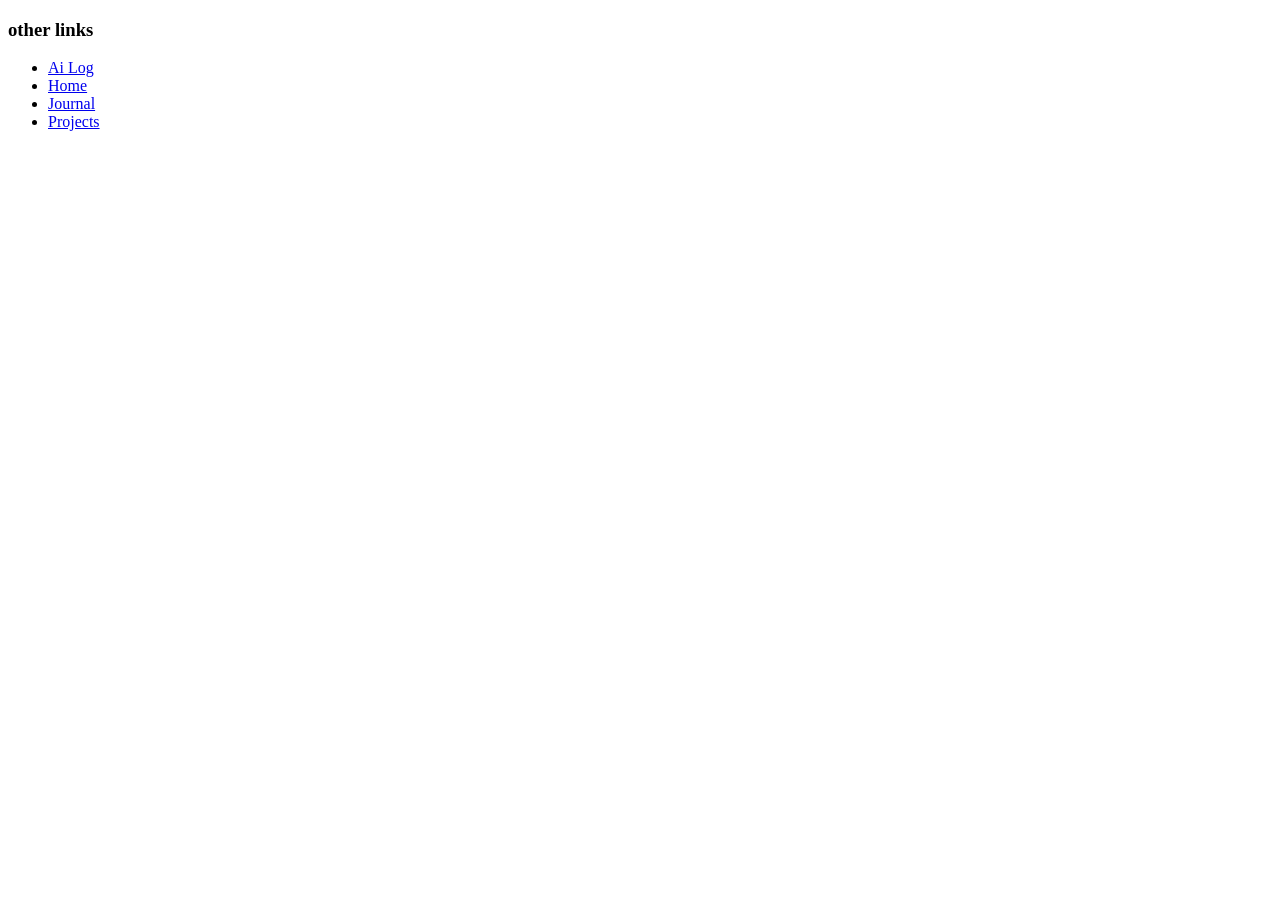
==== about.html @ 11cbb402 "ver1" ====
<!DOCTYPE html>
<html lang="en">
<head>
    <meta charset="UTF-8">
    <meta name="viewport" content="width=device-width, initial-scale=1.0">
    <title>About</title>
</head>
<body>
    <div id="Navi">
        <h3>other links</h3>
            <ul>
                <li><a href="ai-log.html">Ai Log</a></li>
                <li><a href="index.html">Home</a></li>
                <li><a href="journal.html">Journal</a></li>
                <li><a href="projects.html">Projects</a></li>
            </ul>
    </div>  
</body>
</html>
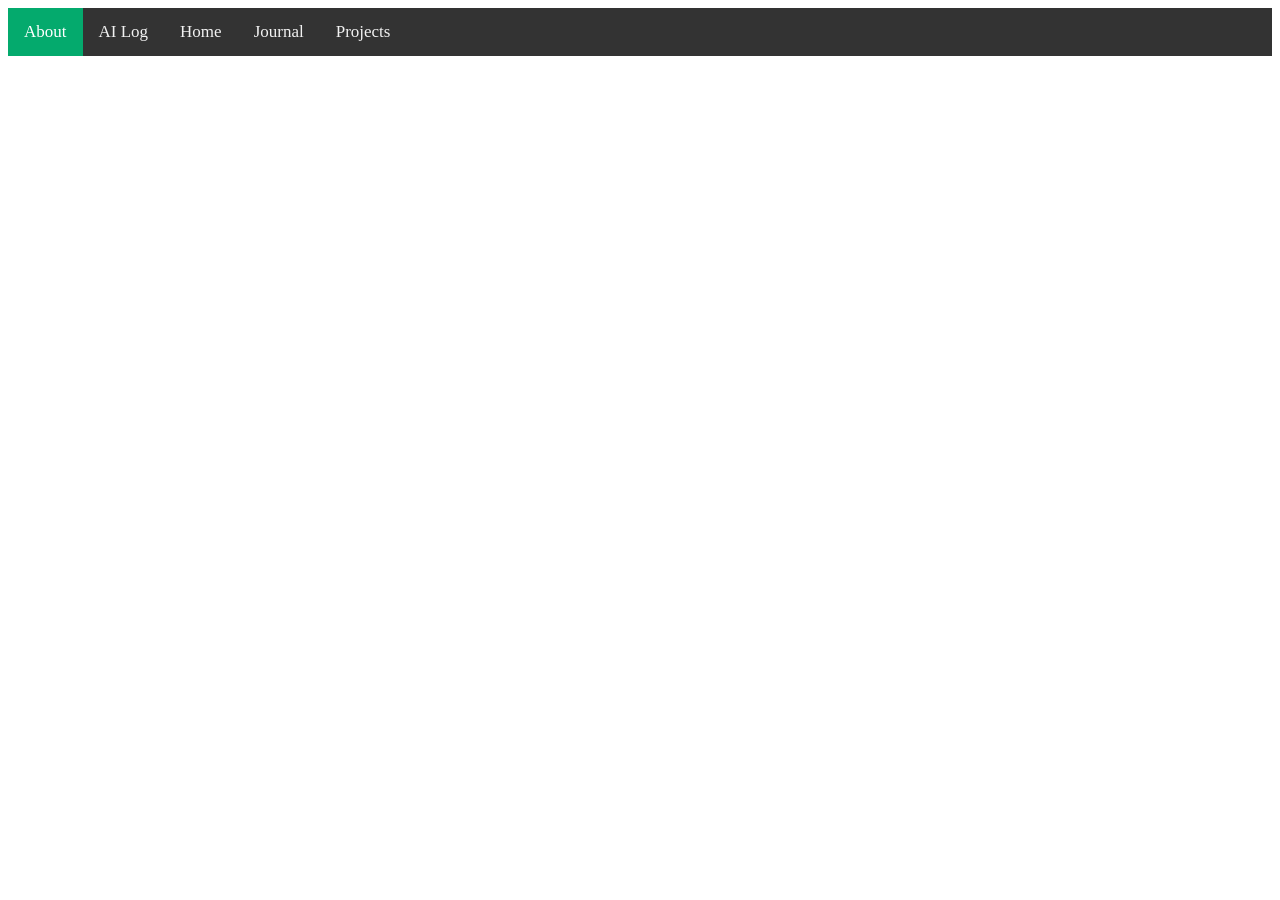
==== commit 8af6b84b: "yep" ====
--- a/about.html
+++ b/about.html
@@ -3,17 +3,16 @@
 <head>
     <meta charset="UTF-8">
     <meta name="viewport" content="width=device-width, initial-scale=1.0">
+    <link rel="stylesheet" href="CSS/styles.css">
     <title>About</title>
 </head>
 <body>
-    <div id="Navi">
-        <h3>other links</h3>
-            <ul>
-                <li><a href="ai-log.html">Ai Log</a></li>
-                <li><a href="index.html">Home</a></li>
-                <li><a href="journal.html">Journal</a></li>
-                <li><a href="projects.html">Projects</a></li>
-            </ul>
+    <div class="topnav">
+        <a class="active" href="about.html">About</a>
+        <a href="ai-log.html">AI Log</a>
+        <a href="index.html">Home</a>
+        <a href="journal.html">Journal</a>     
+        <a href="projects.html">Projects</a>        
     </div>  
 </body>
 </html>
--- a/CSS/styles.css
+++ b/CSS/styles.css
@@ -0,0 +1,27 @@
+/* Add a black background color to the top navigation */
+.topnav {
+  background-color: #333;
+  overflow: hidden;
+}
+
+/* Style the links inside the navigation bar */
+.topnav a {
+  float: left;
+  color: #f2f2f2;
+  text-align: center;
+  padding: 14px 16px;
+  text-decoration: none;
+  font-size: 17px;
+}
+
+/* Change the color of links on hover */
+.topnav a:hover {
+  background-color: #ddd;
+  color: black;
+}
+
+/* Add a color to the active/current link */
+.topnav a.active {
+  background-color: #04AA6D;
+  color: white;
+}
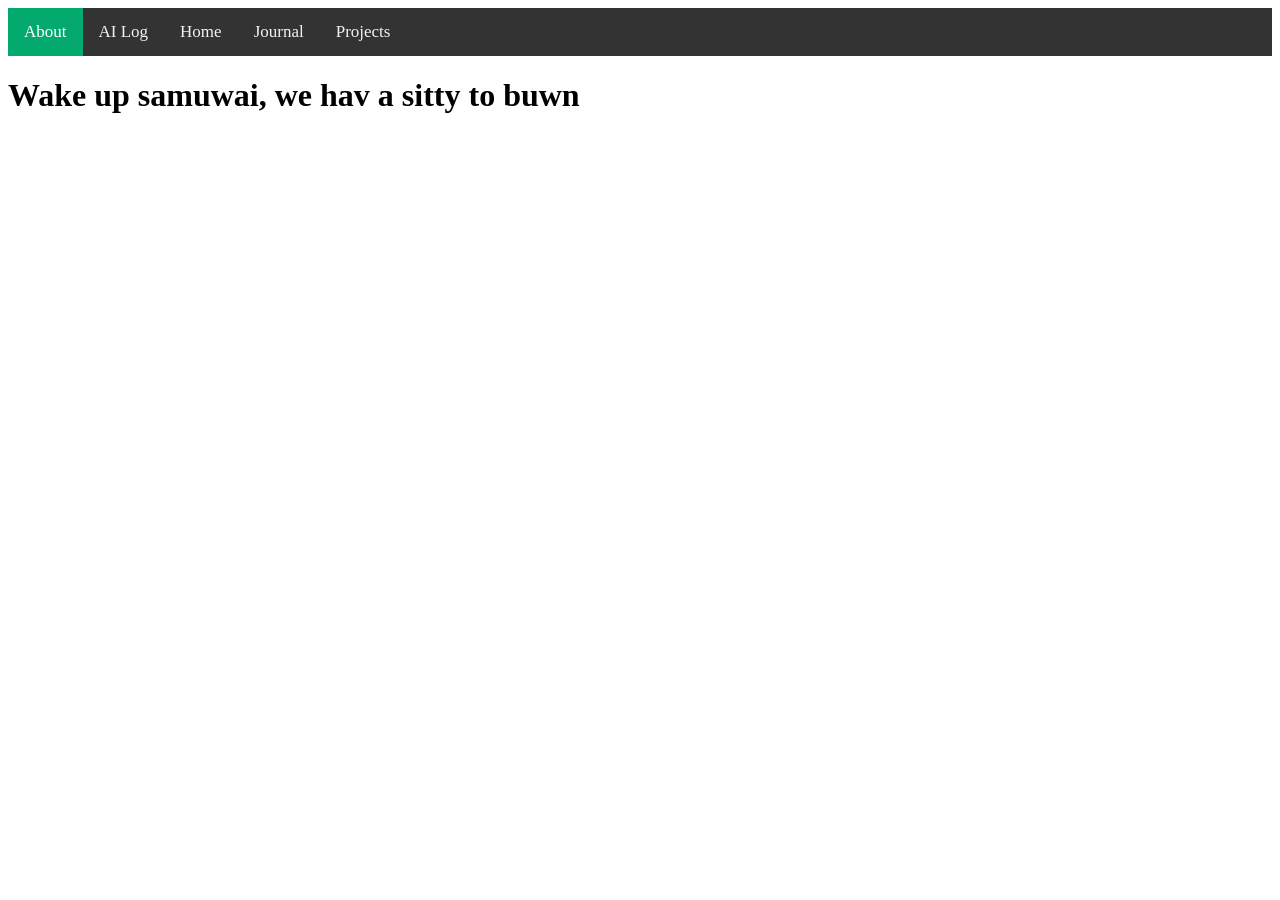
==== commit 3e0bf0bc: "Update about.html" ====
--- a/about.html
+++ b/about.html
@@ -14,5 +14,6 @@
         <a href="journal.html">Journal</a>     
         <a href="projects.html">Projects</a>        
     </div>  
+    <h1>Wake up samuwai, we hav a sitty to buwn</h1>
 </body>
 </html>
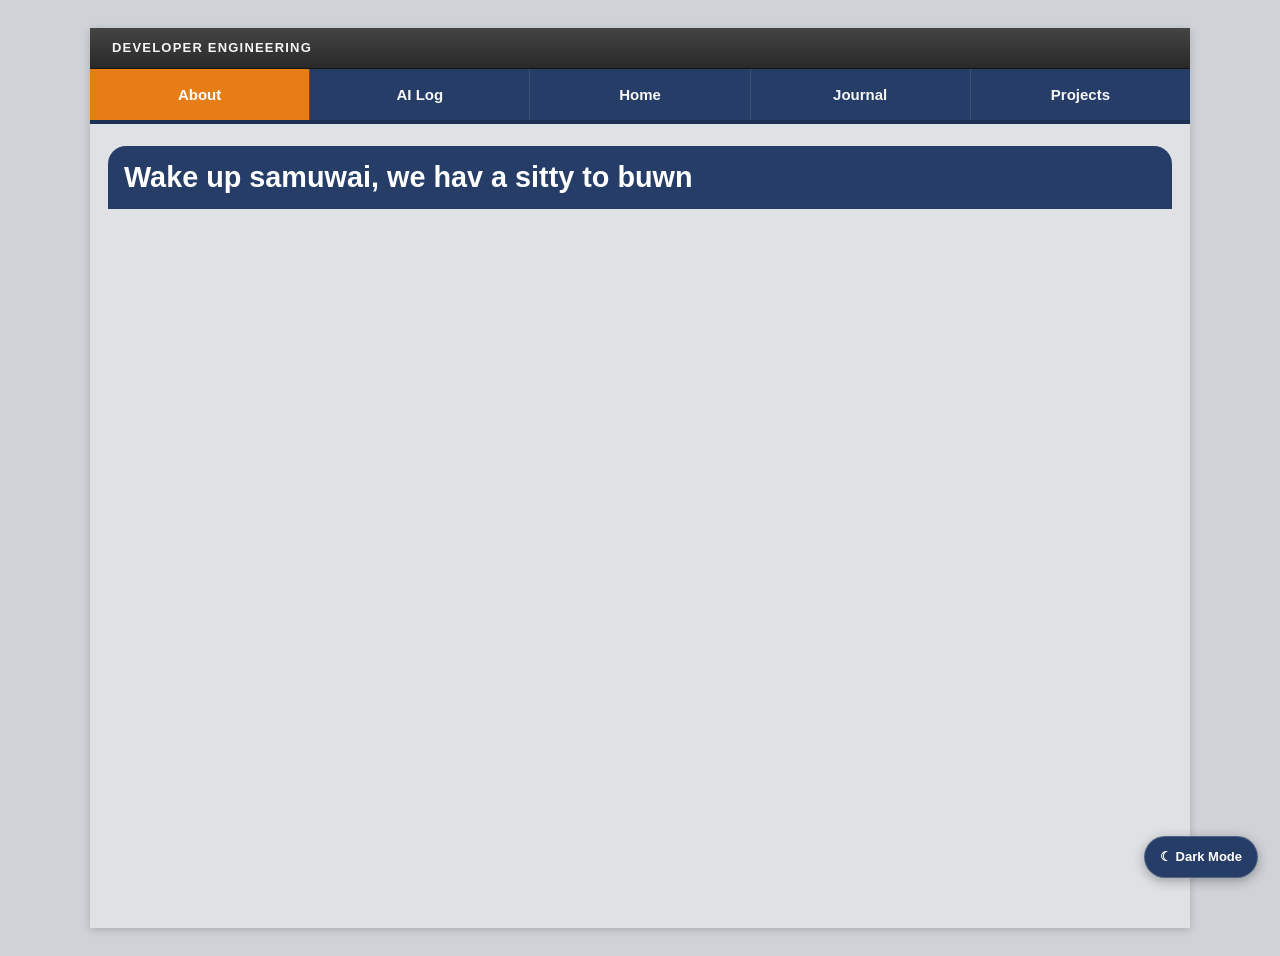
==== commit 9f77b57e: "Enable sitewide theme switcher on About" ====
--- a/about.html
+++ b/about.html
@@ -4,6 +4,7 @@
     <meta charset="UTF-8">
     <meta name="viewport" content="width=device-width, initial-scale=1.0">
     <link rel="stylesheet" href="CSS/styles.css">
+    <script src="js/theme.js" defer></script>
     <title>About</title>
 </head>
 <body>
@@ -11,9 +12,9 @@
         <a class="active" href="about.html">About</a>
         <a href="ai-log.html">AI Log</a>
         <a href="index.html">Home</a>
-        <a href="journal.html">Journal</a>     
-        <a href="projects.html">Projects</a>        
-    </div>  
+        <a href="journal.html">Journal</a>
+        <a href="projects.html">Projects</a>
+    </div>
     <h1>Wake up samuwai, we hav a sitty to buwn</h1>
 </body>
-</html>+</html>
--- a/CSS/styles.css
+++ b/CSS/styles.css
@@ -1,27 +1,205 @@
-/* Add a black background color to the top navigation */
+/*
+ * Developer Engineering site theme
+ * Inspired by the layered, game-profile feel of the reference site.
+ */
+
+:root {
+  --ink: #252525;
+  --ink-soft: #3b3b3b;
+  --navy: #263d68;
+  --blue: #456db3;
+  --blue-dark: #345b9e;
+  --blue-light: #e8eef8;
+  --orange: #e77d17;
+  --page: #dfe1e4;
+  --panel: #f4f4f4;
+  --panel-dark: #d4d6d9;
+  --line: #c5c8cc;
+  --text: #333;
+  --muted: #777;
+  --white: #fff;
+  --shadow: 0 2px 8px rgba(0, 0, 0, 0.18);
+}
+
+html[data-theme="dark"] {
+  --ink: #e9e9e9;
+  --ink-soft: #cfcfcf;
+  --navy: #172844;
+  --blue: #385b96;
+  --blue-dark: #294775;
+  --blue-light: #202d43;
+  --orange: #d86f16;
+  --page: #202225;
+  --panel: #2b2d31;
+  --panel-dark: #383a3f;
+  --line: #484b51;
+  --text: #e5e5e5;
+  --muted: #a7a7a7;
+  --white: #fff;
+  --shadow: 0 2px 10px rgba(0, 0, 0, 0.45);
+}
+
+* { box-sizing: border-box; }
+
+html {
+  min-height: 100%;
+  background: #cfd2d6;
+  color-scheme: light;
+}
+
+html[data-theme="dark"] { color-scheme: dark; }
+
+body {
+  width: min(1100px, calc(100% - 28px));
+  min-height: 100vh;
+  margin: 28px auto;
+  padding: 0 0 40px;
+  color: var(--text);
+  background: var(--page);
+  font-family: Arial, Helvetica, sans-serif;
+  font-size: 15px;
+  line-height: 1.55;
+  box-shadow: var(--shadow);
+  transition: background-color .25s ease, color .25s ease;
+}
+
+body::before {
+  content: "DEVELOPER ENGINEERING";
+  display: block;
+  padding: 10px 22px;
+  color: #f4f4f4;
+  background: linear-gradient(180deg, #444 0%, #292929 100%);
+  border-bottom: 1px solid #151515;
+  font-size: 13px;
+  font-weight: 700;
+  letter-spacing: 1.2px;
+}
+
 .topnav {
-  background-color: #333;
+  display: flex;
+  align-items: stretch;
+  justify-content: center;
+  min-height: 52px;
   overflow: hidden;
-}
-
-/* Style the links inside the navigation bar */
+  background: var(--navy);
+  border-bottom: 4px solid #1d3155;
+}
+
 .topnav a {
-  float: left;
-  color: #f2f2f2;
+  position: relative;
+  display: flex;
+  align-items: center;
+  justify-content: center;
+  flex: 1 1 0;
+  min-width: 120px;
+  padding: 14px 18px;
+  color: #f7f7f7;
   text-align: center;
-  padding: 14px 16px;
   text-decoration: none;
-  font-size: 17px;
-}
-
-/* Change the color of links on hover */
-.topnav a:hover {
-  background-color: #ddd;
-  color: black;
-}
-
-/* Add a color to the active/current link */
-.topnav a.active {
-  background-color: #04AA6D;
-  color: white;
-}+  font-size: 15px;
+  font-weight: 700;
+  transition: background-color .18s ease, color .18s ease;
+}
+
+.topnav a + a { border-left: 1px solid rgba(255,255,255,.1); }
+.topnav a:hover, .topnav a:focus-visible { background: var(--blue-dark); color: #fff; }
+.topnav a.active { background: var(--orange); color: #fff; }
+.topnav a.active::after {
+  content: "";
+  position: absolute;
+  right: 18px;
+  bottom: -4px;
+  left: 18px;
+  height: 4px;
+  background: #f5a24c;
+}
+
+/* Sitewide theme switcher */
+.theme-toggle {
+  position: fixed;
+  right: 22px;
+  bottom: 22px;
+  z-index: 1000;
+  padding: 10px 15px;
+  color: #fff;
+  background: var(--navy);
+  border: 1px solid rgba(255,255,255,.2);
+  border-radius: 999px;
+  box-shadow: 0 3px 12px rgba(0,0,0,.3);
+  font: inherit;
+  font-size: 13px;
+  font-weight: 700;
+  cursor: pointer;
+  transition: transform .18s ease, background-color .18s ease;
+}
+
+.theme-toggle:hover, .theme-toggle:focus-visible {
+  background: var(--orange);
+  transform: translateY(-2px);
+}
+
+h1, h2, h3 { color: var(--white); margin: 0; font-weight: 700; }
+h1 {
+  margin: 22px 18px 0;
+  padding: 9px 16px;
+  background: var(--navy);
+  border-radius: 18px 18px 0 0;
+  font-size: clamp(1.35rem, 2.5vw, 1.8rem);
+}
+h2 { margin: 0 18px; padding: 10px 16px; background: var(--blue); font-size: 1.2rem; }
+h3 { margin: 22px 18px 0; padding: 8px 12px; background: var(--navy); font-size: 1rem; }
+
+p {
+  margin: 0 18px 18px;
+  padding: 18px 20px;
+  background: var(--panel);
+  border: 1px solid var(--line);
+  border-top: 0;
+  color: var(--text);
+}
+
+body > img {
+  display: inline-block;
+  max-width: calc(100% - 36px);
+  height: auto;
+  margin: 8px;
+  padding: 5px;
+  background: var(--white);
+  border: 1px solid var(--line);
+  box-shadow: 0 1px 4px rgba(0,0,0,.16);
+  vertical-align: middle;
+}
+body > img:first-of-type { margin-left: 18px; border: 1px solid #aeb3ba; }
+body a:not(.topnav a) { color: var(--blue-dark); font-weight: 700; }
+body a:not(.topnav a):hover { color: var(--orange); }
+
+ table {
+  width: calc(100% - 36px);
+  margin: 18px;
+  border-collapse: collapse;
+  background: var(--panel);
+  box-shadow: 0 1px 3px rgba(0,0,0,.08);
+}
+th { padding: 10px 12px; color: #fff; background: var(--navy); text-align: left; }
+td { padding: 10px 12px; border: 1px solid var(--line); }
+tr:nth-child(even) td { background: var(--panel-dark); }
+ul, ol { margin: 18px; padding: 16px 36px; background: var(--panel); border: 1px solid var(--line); }
+button, input, textarea, select { font: inherit; }
+button { padding: 9px 16px; color: #fff; background: var(--blue); border: 0; border-radius: 3px; font-weight: 700; cursor: pointer; }
+button:hover { background: var(--blue-dark); }
+input, textarea, select { max-width: 100%; padding: 9px 10px; color: var(--text); background: var(--panel); border: 1px solid #aeb2b7; border-radius: 3px; }
+input:focus, textarea:focus, select:focus { outline: 2px solid rgba(69,109,179,.3); border-color: var(--blue); }
+hr { height: 1px; margin: 24px 18px; border: 0; background: var(--line); }
+
+@media (max-width: 700px) {
+  body { width: 100%; margin: 0; box-shadow: none; }
+  .topnav { flex-wrap: wrap; }
+  .topnav a { flex: 1 1 33.333%; min-width: 0; padding: 12px 8px; font-size: 13px; }
+}
+
+@media (max-width: 430px) {
+  .topnav a { flex-basis: 50%; }
+  body::before { padding-left: 14px; font-size: 11px; }
+  h1, h2, h3, p { margin-left: 10px; margin-right: 10px; }
+  .theme-toggle { right: 12px; bottom: 12px; }
+}
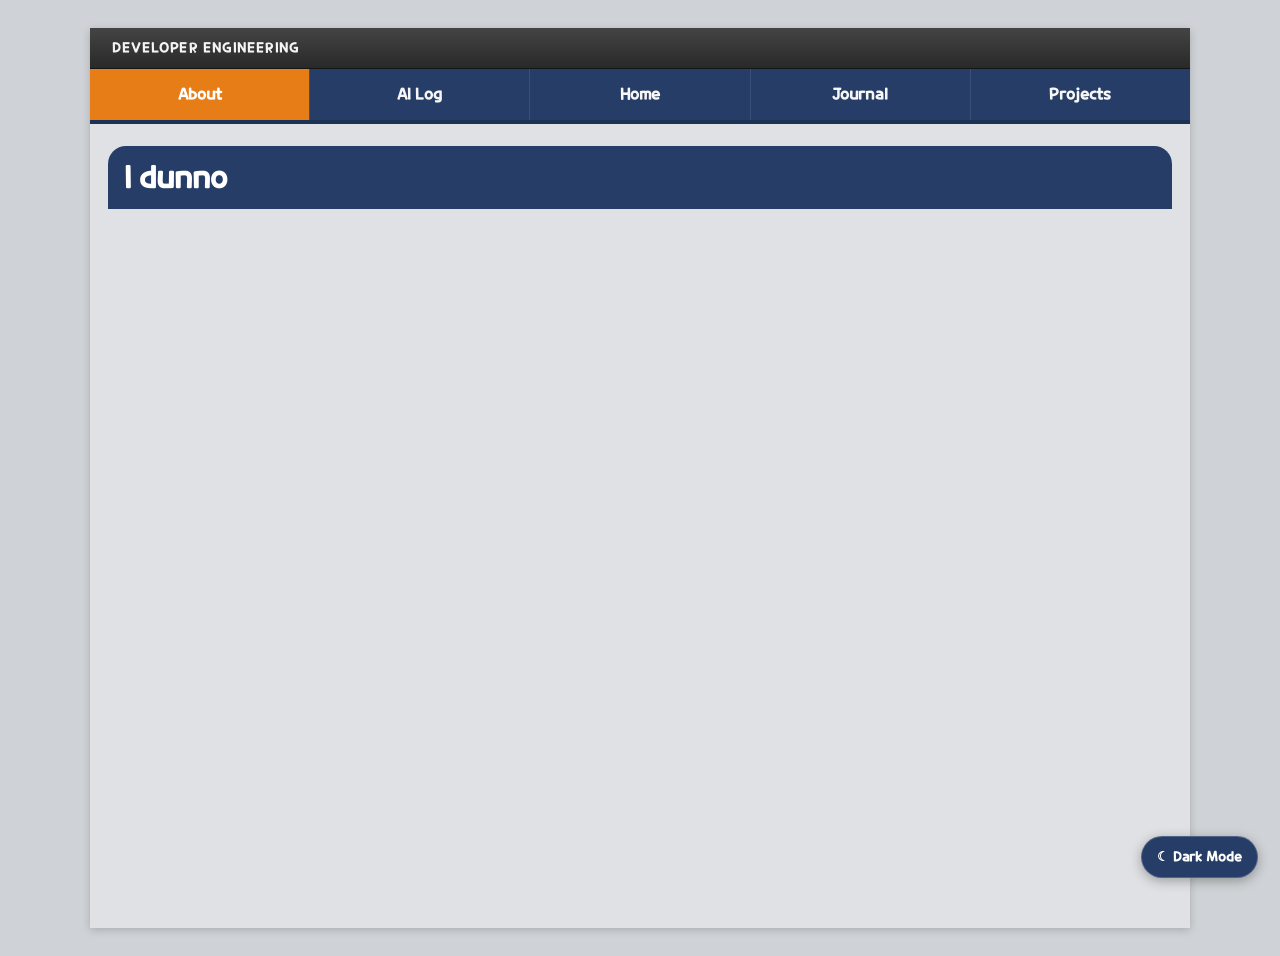
==== commit d5b56eb4: "hah" ====
--- a/about.html
+++ b/about.html
@@ -15,6 +15,6 @@
         <a href="journal.html">Journal</a>
         <a href="projects.html">Projects</a>
     </div>
-    <h1>Wake up samuwai, we hav a sitty to buwn</h1>
+    <h1>I dunno</h1>
 </body>
 </html>
--- a/CSS/styles.css
+++ b/CSS/styles.css
@@ -2,6 +2,14 @@
  * Developer Engineering site theme
  * Inspired by the layered, game-profile feel of the reference site.
  */
+
+@font-face {
+  font-family: "CookieRun";
+  src: url("../CookieRunFont_TTF/CookieRun Regular.ttf") format("truetype");
+  font-weight: 400;
+  font-style: normal;
+  font-display: swap;
+}
 
 :root {
   --ink: #252525;
@@ -56,7 +64,7 @@
   padding: 0 0 40px;
   color: var(--text);
   background: var(--page);
-  font-family: Arial, Helvetica, sans-serif;
+  font-family: "CookieRun", Arial, Helvetica, sans-serif;
   font-size: 15px;
   line-height: 1.55;
   box-shadow: var(--shadow);
@@ -173,7 +181,7 @@
 body a:not(.topnav a) { color: var(--blue-dark); font-weight: 700; }
 body a:not(.topnav a):hover { color: var(--orange); }
 
- table {
+table {
   width: calc(100% - 36px);
   margin: 18px;
   border-collapse: collapse;
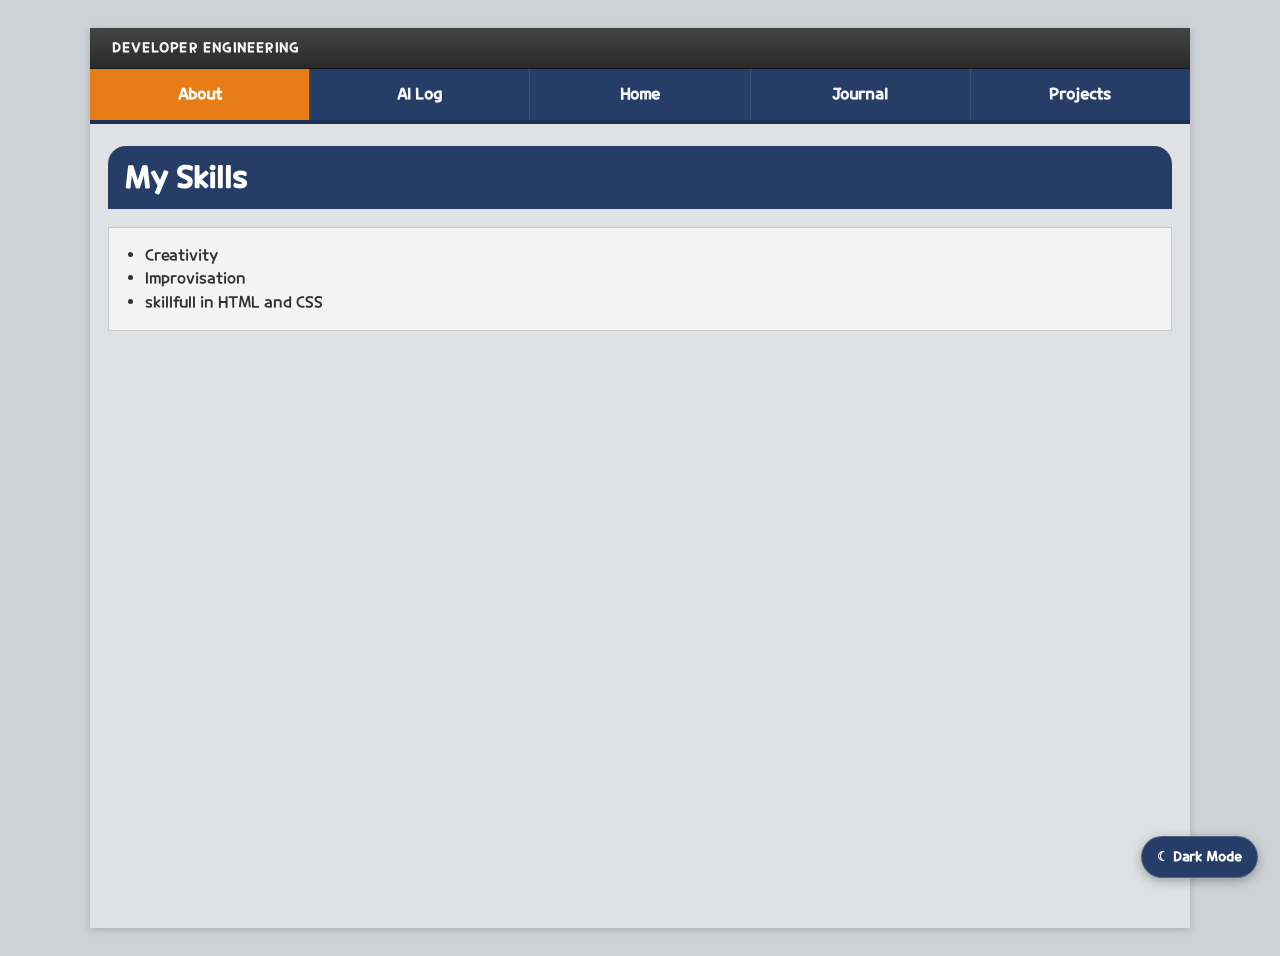
==== commit b564c407: "Short Die the White Quiet" ====
--- a/about.html
+++ b/about.html
@@ -15,6 +15,11 @@
         <a href="journal.html">Journal</a>
         <a href="projects.html">Projects</a>
     </div>
-    <h1>I dunno</h1>
+    <h1>My Skills</h1>
+    <ul>
+        <li>Creativity</li>
+        <li>Improvisation</li>
+        <li>skillfull in HTML and CSS</li>
+    </ul>
 </body>
 </html>
--- a/CSS/styles.css
+++ b/CSS/styles.css
@@ -122,6 +122,49 @@
   background: #f5a24c;
 }
 
+/* Project filters */
+.project-filters {
+  display: flex;
+  flex-wrap: wrap;
+  gap: 8px;
+  margin: 18px;
+  padding: 10px;
+  background: var(--panel-dark);
+  border: 1px solid var(--line);
+  border-radius: 0 0 8px 8px;
+}
+
+.project-filters .filter-button {
+  padding: 8px 16px;
+  color: #fff;
+  background: var(--blue);
+  border: 1px solid var(--blue-dark);
+  border-radius: 4px;
+  box-shadow: 0 1px 2px rgba(0,0,0,.12);
+  font-size: 14px;
+  font-weight: 700;
+  cursor: pointer;
+  transition: background-color .18s ease, transform .18s ease, box-shadow .18s ease;
+}
+
+.project-filters .filter-button:hover,
+.project-filters .filter-button:focus-visible {
+  background: var(--blue-dark);
+  transform: translateY(-1px);
+  box-shadow: 0 2px 5px rgba(0,0,0,.18);
+}
+
+.project-filters .filter-button.active {
+  background: var(--orange);
+  border-color: #c8640f;
+  box-shadow: inset 0 1px 2px rgba(0,0,0,.18);
+}
+
+.project-filters .filter-button:focus-visible {
+  outline: 2px solid var(--orange);
+  outline-offset: 2px;
+}
+
 /* Sitewide theme switcher */
 .theme-toggle {
   position: fixed;
@@ -203,6 +246,8 @@
   body { width: 100%; margin: 0; box-shadow: none; }
   .topnav { flex-wrap: wrap; }
   .topnav a { flex: 1 1 33.333%; min-width: 0; padding: 12px 8px; font-size: 13px; }
+  .project-filters { margin: 14px 10px; }
+  .project-filters .filter-button { flex: 1 1 auto; }
 }
 
 @media (max-width: 430px) {
